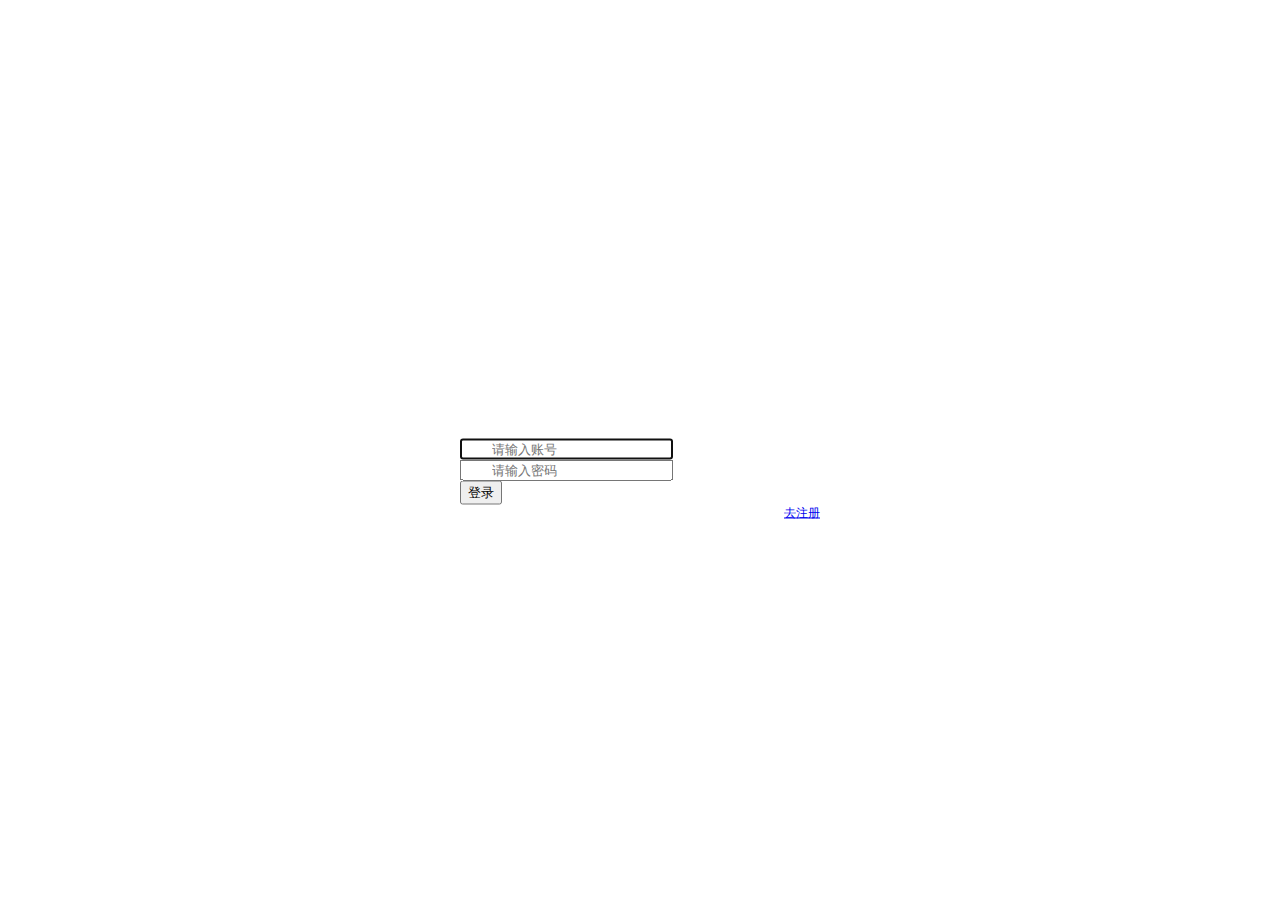
==== login.html @ 1904b4b6 "完成了登录和注册功能的开发" ====
<!DOCTYPE html>
<html lang="en">

<head>
    <meta charset="UTF-8">
    <meta http-equiv="X-UA-Compatible" content="IE=edge">
    <meta name="viewport" content="width=device-width, initial-scale=1.0">
    <title>登录/注册</title>
    <link rel="stylesheet" href="./assets/lib/layui/css/layui.css">
    <link rel="stylesheet" href="./assets/css/login.css">
</head>

<body>
    <!-- 头部 logo 区域 -->
    <div class="layui-main">
        <img src="./assets/images/logo.png" alt="">
    </div>

    <!-- 登录注册区域 -->
    <div class="loginAndReg">

        <!-- 盒子标题 -->
        <div class="title-box"></div>

        <!-- 登录的盒子 -->
        <div class="login-box">
            <!-- 登录的表单 -->
            <form class="layui-form" id="form_login">
                <!-- 用户名 -->
                <div class="layui-form-item">
                    <i class="layui-icon layui-icon-username"></i>
                    <input type="text" name="username" required lay-verify="required" placeholder="请输入账号"
                        autocomplete="off" class="layui-input" autofocus>
                </div>
                <!-- 密码 -->
                <div class="layui-form-item">
                    <i class="layui-icon layui-icon-password"></i>
                    <input type="password" name="password" required lay-verify="required|pwd" placeholder="请输入密码"
                        autocomplete="off" class="layui-input">
                    <i class="layui-icon layui-icon-password"></i>
                </div>
                <div class="layui-form-item">
                    <button class="layui-btn layui-btn-fluid layui-btn-normal" lay-submit>登录</button>
                </div>
                <div class="layui-form-item links">
                    <a href="javascript:;" id="link_reg">去注册</a>
                </div>
            </form>
        </div>

        <!-- 注册的盒子 -->
        <div class="reg-box">
            <!-- 注册的表单 -->
            <form class="layui-form" id="form_reg">
                <!-- 用户名 -->
                <div class="layui-form-item">
                    <i class="layui-icon layui-icon-username"></i>
                    <input type="text" name="username" required lay-verify="required" placeholder="请输入账号" autocomplete="off"
                        class="layui-input">
                </div>
                <!-- 密码 -->
                <div class="layui-form-item">
                    <i class="layui-icon layui-icon-password"></i>
                    <input type="password" name="password" required lay-verify="required|pwd" placeholder="请输入密码" autocomplete="off"
                        class="layui-input">
                </div>
                <!-- 确认密码 -->
                <div class="layui-form-item">
                    <i class="layui-icon layui-icon-password"></i>
                    <input type="password" name="repassword" required lay-verify="required|repwd" placeholder="请确认密码" autocomplete="off"
                        class="layui-input">
                </div>
                <div class="layui-form-item">
                    <button class="layui-btn layui-btn-fluid layui-btn-normal" lay-submit>注册</button>
                </div>
                <div class="layui-form-item links">
                    <a href="javasctipr:;" id="link_login">去登录</a>
                </div>
            </form>
        </div>

    </div>
    <script src="./assets/lib/layui/layui.all.js"></script>
    <script src="./assets/lib/jquery-3.6.0.min.js"></script>
    <script src="./assets/js/baseAPI.js"></script>
    <script src="./assets/js/login.js"></script>
</body>

</html>
---- assets/css/login.css ----
html,
body {
    margin: 0;
    padding: 0;
    width: 100%;
    height: 100%;
    background: url(../images/login_bg.jpg) no-repeat center;
    background-size: cover;
}


.loginAndReg {
    position: absolute;
    left: 50%;
    top: 50%;
    transform: translate(-50%, -50%);
    width: 400px;
    background-color: #fff;
}

.title-box {
    height: 60px;
    background: url(../images/login_title.png) no-repeat center;
}

.layui-form {
    padding: 0 20px;
}

.reg-box {
    display: none;
}

.links {
    display: flex;
    justify-content: end;
}

.links a {
    font-size: 12px;
}

.layui-form-item {
    position: relative;
}

.layui-icon {
    position: absolute;
    top: 10px;
    left: 10px;
}

.layui-input {
    padding-left: 30px;
}
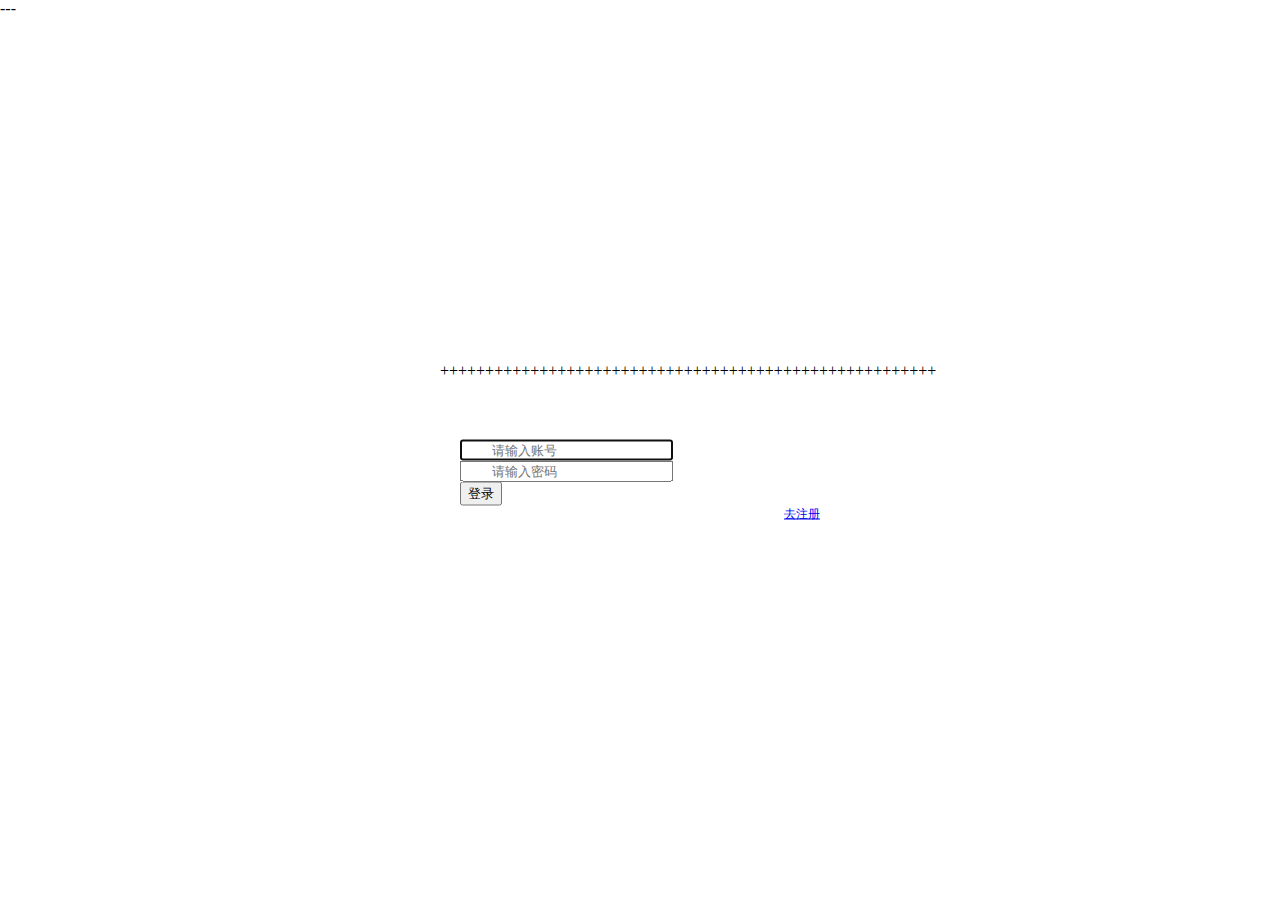
==== commit cda76ed1: "1" ====
--- a/login.html
+++ b/login.html
@@ -1,4 +1,4 @@
-<!DOCTYPE html>
+---<!DOCTYPE html>
 <html lang="en">
 
 <head>
@@ -19,7 +19,7 @@
     <!-- 登录注册区域 -->
     <div class="loginAndReg">
 
-        <!-- 盒子标题 -->
+        <!-- 盒子标题 -->+++++++++++++++++++++++++++++++++++++++++++++++++++++++
         <div class="title-box"></div>
 
         <!-- 登录的盒子 -->
--- a/assets/css/login.css
+++ b/assets/css/login.css
@@ -7,7 +7,6 @@
     background: url(../images/login_bg.jpg) no-repeat center;
     background-size: cover;
 }
-
 
 .loginAndReg {
     position: absolute;
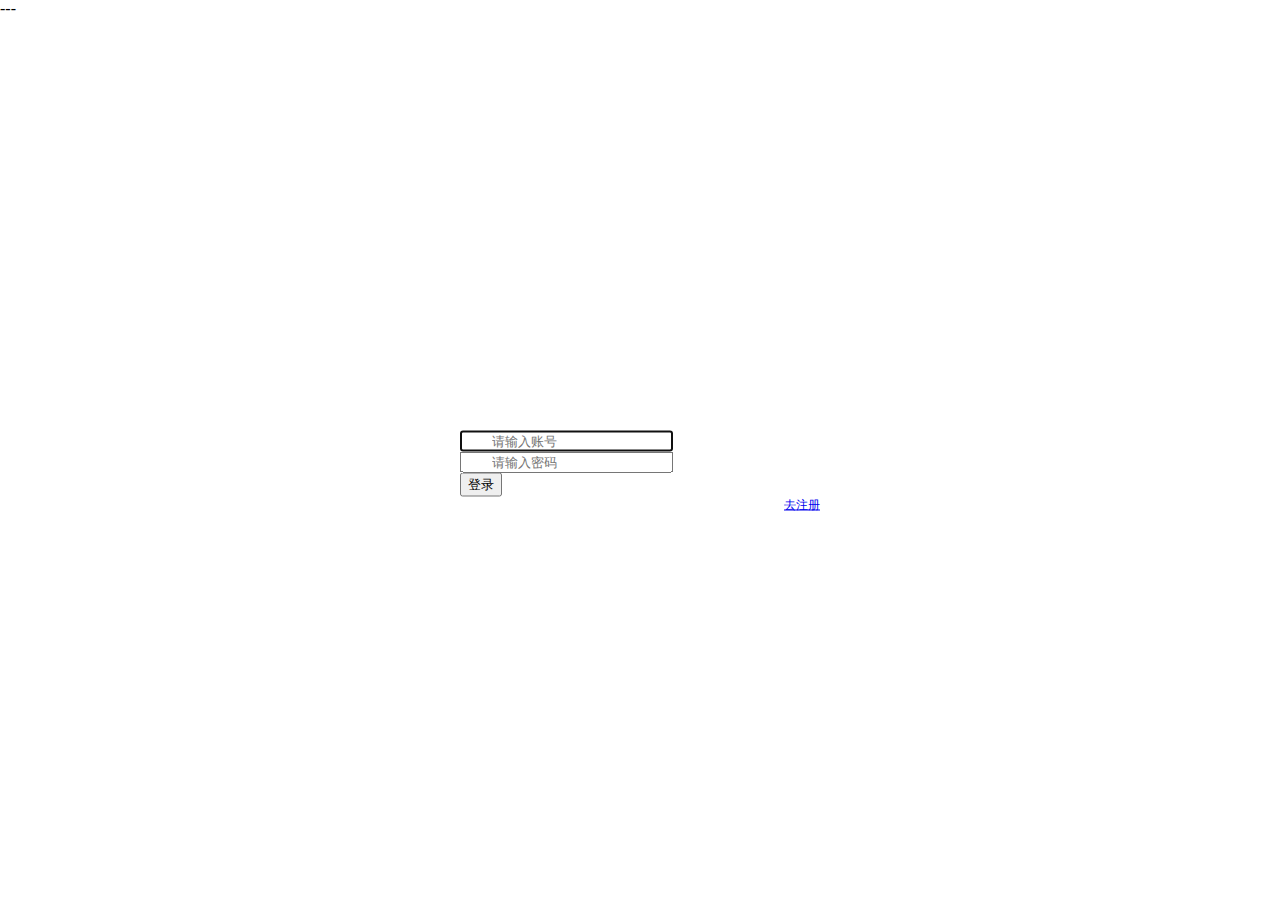
==== commit db160fc6: "null" ====
--- a/login.html
+++ b/login.html
@@ -19,7 +19,7 @@
     <!-- 登录注册区域 -->
     <div class="loginAndReg">
 
-        <!-- 盒子标题 -->+++++++++++++++++++++++++++++++++++++++++++++++++++++++
+        <!-- 盒子标题 -->
         <div class="title-box"></div>
 
         <!-- 登录的盒子 -->
